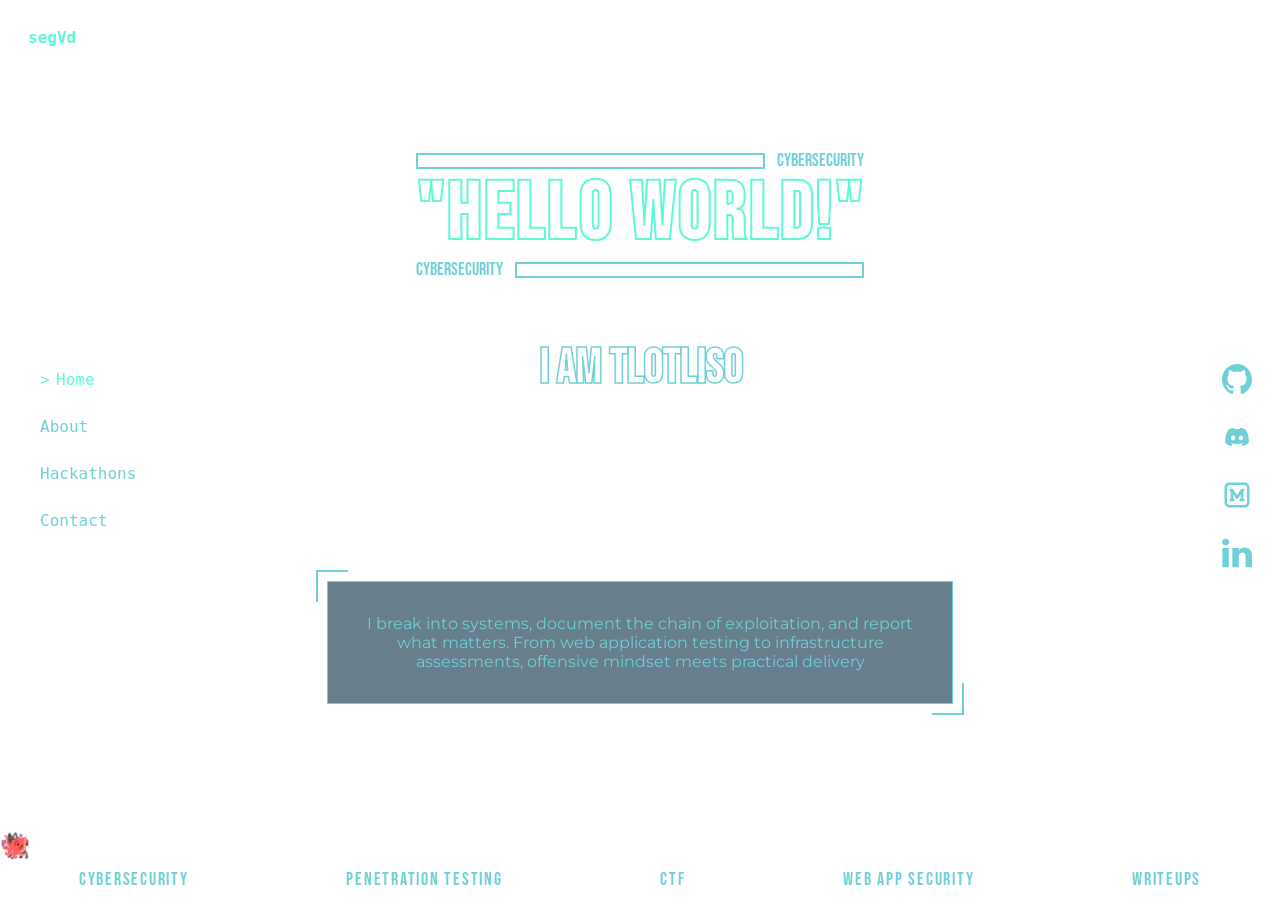
==== index.html @ ad9cc191 "update: new portfolio" ====
<!DOCTYPE html>
<html lang="en">
<head>
    <meta charset="UTF-8">
    <meta name="viewport" content="width=device-width, initial-scale=1.0">
    <title>Tlotliso Ledwaba</title>
    <link rel="preconnect" href="https://fonts.googleapis.com">
    <link rel="preconnect" href="https://fonts.gstatic.com" crossorigin>
    <link href="https://fonts.googleapis.com/css2?family=Bebas+Neue&family=Montserrat&display=swap" rel="stylesheet">
    <link rel="stylesheet" href="style.css"/>
</head>


<body class="home_page">


    <header>
        <a href="#home" class="logo">segVd</a>
        <nav class="navbar">
            <ul class="nav-links">
                <li><a href="#home" class="active">Home</a></li>
                <li><a href="about.html">About</a></li>
                <li><a href="hackathons.html">Hackathons</a></li>
               <!-- <li><a href="#blog">Blog</a></li> -->
                <li><a href="#contact">Contact</a></li>
            </ul>

            <ul class="socials">
                <li><a href="https://github.com/segVd" target="_blank" rel="noopener"><img src="assets/icons/github.svg" alt="GitHub"></a></li>
                <li><a href="https://discord.com/users/rndm_geek" target="_blank" rel="noopener"><img src="assets/icons/discord.svg" alt="Discord"></a></li>
                <li><a href="https://medium.com/@segVd" target="_blank" rel="noopener"><img src="assets/icons/medium.svg" alt="Medium"></a></li>
                <li><a href="https://www.linkedin.com/in/tlotliso-ledwaba-3201ab309/" target="_blank" rel="noopener"><img src="assets/icons/linkedin.svg" alt="LinkedIn"></a></li>
            </ul>

        </nav>
    </header>


    <main class="hero">
        
        <div class="hero-title">
            <div class="title-row">
                <span class="bar"></span>
                <span>Cybersecurity</span>
            </div>

            <h1>"Hello world!"</h1>

            <div class="title-row">
                <span>Cybersecurity</span>
                <span class="bar"></span>
            </div>
        </div>

        <h2>I am Tlotliso</h2>

        <p class="hero-box">
            I break into systems, document the chain of exploitation, and report what matters. From web application testing to infrastructure assessments, offensive mindset meets practical delivery
        </p>
    </main>
    






    <div class="pets">
        <span class="pet">👾</span>
        <span class="pet">🐈‍⬛</span>
        <span class="pet">🐙</span>
    </div>

        <div class="banner">
        <div class="ticker-track">
            <div class="ticker-group">
            <span>CYBERSECURITY</span>
            <span>PENETRATION TESTING</span>
            <span>CTF</span>
            <span>WEB APP SECURITY</span>
            <span>WRITEUPS</span>
            </div>
            <div class="ticker-group" aria-hidden="true">
            <span>CYBERSECURITY</span>
            <span>PENETRATION TESTING</span>
            <span>CTF</span>
            <span>WEB APP SECURITY</span>
            <span>WRITEUPS</span>
            </div>
        </div>
</div>

</body>


<script src="script.js"></script>
</html>
---- style.css ----
:root {
  --navy: #032841;
  --blue: #3B7597;
  --cyan: #6FD1D7;
  --mint: #5DF8D8;
}

.navbar {
  position: fixed;
  top: 0;
  left: 0;
  height: 100vh;
  display: flex;
  flex-direction: column;
  justify-content: center;
  gap: 40px;
  font-family: "Fira Code", monospace;
  font-weight: 100px;
}

.logo {
  position: fixed;
  top: 28px;
  left: 28px;
  font-family: "Fira Code", monospace;
  color: var(--mint);
  font-weight: 700;
  text-decoration: none;
}

.nav-links {
  display: flex;
  flex-direction: column;
  gap: 28px;
  align-self: center;
  list-style: none;
  font-weight: lighter;
}

.socials {
  display: flex;
  flex-direction: column;
  gap: 28px;
  list-style: none;
  font-weight: lighter;
}

.socials {
  position: fixed;
  top: 50%;
  right: 28px;
  transform: translateY(-50%);
}

.socials img {
  width: 30px;
  height: 30px;
  display: block;
}

.nav-links a {
  position: relative;
  color: var(--cyan);
  text-decoration: none;
  transition: color 0.2s, padding-left 0.2s;
}

.nav-links a::before {
  content: ">";
  position: absolute;
  left: 0;
  opacity: 0;
  transition: opacity 0.2s;
}

.nav-links a:hover,
.nav-links a.active {
  color: var(--mint);
  padding-left: 16px;
}

.nav-links a:hover::before,
.nav-links a.active::before {
  opacity: 1;
}

.home_page {
    margin: 0;
  background:
    linear-gradient(rgba(0, 11, 19, 0.85)),
    url("assets/background/earth3.jpg") center / cover no-repeat fixed;
}

/* ================================================================================================================================*/


/* home main section */

.hero {
  box-sizing: border-box;
  min-height: 100vh;
  display: flex;
  flex-direction: column;
  align-items: center;
  padding: 150px 160px 180px;
  font-family: "Montserrat", sans-serif;
  text-align: center;
}

.hero-title {
  width: max-content;
  max-width: 100%;
}

.title-row,
.hero h1,
.hero h2 {
  font-family: "Bebas Neue", sans-serif;
}

.title-row {
  display: flex;
  align-items: center;
  gap: 12px;
  color: var(--cyan);
  font-size: 1.1rem;
  text-transform: uppercase;
}

.bar {
  flex: 1;
  height: 12px;
  border: 2px solid var(--cyan);
}

.hero h1 {
  color: transparent;
  -webkit-text-stroke: 2px var(--mint);
  font-size: 5rem;
  letter-spacing: 0.04em;
  line-height: 1;
  text-transform: uppercase;
  margin: 4px 0;
}

.hero h2 {
  margin-top: 60px;
  color: transparent;
  -webkit-text-stroke: 1.5px var(--cyan);
  font-size: 3rem;
  text-transform: uppercase;
}

.hero-box {
  position: relative;
  margin-top: auto;
  max-width: 560px;
  padding: 32px;
  color: var(--cyan);
  background: rgba(3, 40, 65, 0.6);
  border: 1px solid var(--cyan);
}

.hero-box::before,
.hero-box::after {
  content: "";
  position: absolute;
  width: 30px;
  height: 30px;
}

.hero-box::before {
  top: -12px;
  left: -12px;
  border-top: 2px solid var(--cyan);
  border-left: 2px solid var(--cyan);
}

.hero-box::after {
  bottom: -12px;
  right: -12px;
  border-bottom: 2px solid var(--cyan);
  border-right: 2px solid var(--cyan);
}


/* ================================================================================================================================*/


/* about page */

.about_page {
    margin: 0;
  background:
    linear-gradient(rgba(0, 11, 19, 0.85)) fixed,
    url("assets/background/banner2.jpg") center / cover no-repeat fixed;
}

.about .hero-box {
  margin-top: 60px;
  text-align: left;
}

.grid {
  display: grid;
  grid-template-columns: repeat(4, 1fr);
  gap: 16px;
  margin-top: 40px;
  padding: 0;
  list-style: none;
}

.grid li {
  padding: 20px 32px;
  color: var(--cyan);
  background: rgba(3, 40, 65, 0.6);
  border: 1px solid var(--cyan);
}


/* ================================================================================================================================*/


/* hackathons page */

.hackathons-page {
  background:
    linear-gradient(rgba(0, 11, 19, 0.85)) fixed,
    url("assets/background/code.jpg") center / cover no-repeat fixed;
}

.page {
  box-sizing: border-box;
  padding: 60px 160px 120px;
  font-family: "Montserrat", sans-serif;
}

.hack-header {
  text-align: center;
}

.hack-header h2 {
  width: max-content;
  margin: 0 auto;
  color: transparent;
  -webkit-text-stroke: 2px var(--mint);
  font-family: "Bebas Neue", sans-serif;
  font-size: 5rem;
  font-weight: normal;
  letter-spacing: 0.04em;
  line-height: 1;
}

.hack-header h2::before,
.hack-header h2::after {
  content: "";
  display: block;
  height: 12px;
  border: 2px solid var(--cyan);
}

.hack-header h2::before {
  margin-bottom: 8px;
}

.hack-header h2::after {
  margin-top: 8px;
}

.hack-subhead {
  margin-top: 24px;
  color: var(--cyan);
  font-family: "Bebas Neue", sans-serif;
  font-size: 1.5rem;
  letter-spacing: 0.05em;
  text-transform: uppercase;
}

.hack-blog {
  display: grid;
  grid-template-columns: repeat(2, minmax(0, 1fr));
  gap: 32px;
  max-width: 1200px;
  margin: 40px auto 80px;
}

.hack-card {
  display: flex;
  flex-direction: column;
  overflow: hidden;
  background: rgba(255, 255, 255, 0.04);
  border: 1px solid var(--blue);
  border-radius: 20px;
  transition: transform 0.3s ease, border-color 0.3s ease, box-shadow 0.3s ease;
}

.hack-card:hover {
  transform: translateY(-6px);
  border-color: var(--mint);
  box-shadow: 0 16px 32px rgba(0, 0, 0, 0.4);
}

.hack-carousel {
  position: relative;
  overflow: hidden;
  height: 320px;
}

.carousel-track {
  display: flex;
  height: 100%;
  transition: transform 0.4s ease;
}

.carousel-track img {
  min-width: 100%;
  height: 100%;
  object-fit: cover;
}

.carousel-arrow,
.cert-arrow {
  position: absolute;
  top: 50%;
  transform: translateY(-50%);
  width: 36px;
  height: 36px;
  padding: 9px;
  color: var(--mint);
  background: rgba(3, 40, 65, 0.7);
  border: 1px solid var(--blue);
  border-radius: 50%;
  cursor: pointer;
}

.carousel-arrow svg,
.cert-arrow svg {
  display: block;
  width: 100%;
  height: 100%;
}

.carousel-arrow.left,
.cert-arrow.left {
  left: 8px;
}

.carousel-arrow.right,
.cert-arrow.right {
  right: 8px;
}

.carousel-dots {
  position: absolute;
  bottom: 10px;
  left: 0;
  right: 0;
  display: flex;
  justify-content: center;
  gap: 6px;
}

.carousel-dots span,
.cert-dots span {
  width: 8px;
  height: 8px;
  background: var(--blue);
  border-radius: 50%;
  cursor: pointer;
  transition: transform 0.2s ease;
}

.carousel-dots span.active,
.cert-dots span.active {
  background: var(--mint);
  transform: scale(1.5);
}

.hack-content {
  padding: 24px 28px 28px;
}

.hack-meta,
.hack-stack {
  display: flex;
  flex-wrap: wrap;
  gap: 8px;
}

.hack-year {
  color: var(--mint);
  font-family: "Bebas Neue", sans-serif;
  font-size: 1.2rem;
}

.hack-tag {
  padding: 3px 12px;
  color: var(--cyan);
  font-size: 0.8rem;
  background: rgba(93, 248, 216, 0.08);
  border: 1px solid var(--blue);
  border-radius: 999px;
}

.hack-stack span {
  padding: 3px 10px;
  color: var(--cyan);
  font-family: "Fira Code", monospace;
  font-size: 0.8rem;
  background: rgba(255, 255, 255, 0.05);
  border: 1px solid var(--blue);
  border-radius: 6px;
}

.hack-title {
  margin: 16px 0 12px;
  color: var(--mint);
  font-family: "Bebas Neue", sans-serif;
  font-size: 1.8rem;
  font-weight: normal;
}

.hack-desc {
  margin-bottom: 16px;
  color: var(--cyan);
  line-height: 1.6;
}

.cert-carousel-wrapper {
  position: relative;
  max-width: 720px;
  margin: 40px auto 0;
}

.cert-viewport {
  overflow: hidden;
}

.cert-track {
  display: flex;
  transition: transform 0.4s ease;
}

.cert-slide {
  box-sizing: border-box;
  min-width: 100%;
  overflow: hidden;
  background: rgba(255, 255, 255, 0.04);
  border: 1px solid var(--blue);
  border-radius: 20px;
}

.cert-img-wrap img {
  display: block;
  width: 100%;
}

.cert-info {
  padding: 16px 24px;
}

.cert-issuer {
  color: var(--cyan);
  font-size: 0.8rem;
}

.cert-name {
  margin-top: 4px;
  color: var(--mint);
  font-family: "Bebas Neue", sans-serif;
  font-size: 1.5rem;
}

.cert-dots {
  display: flex;
  justify-content: center;
  gap: 6px;
  margin-top: 16px;
}



/* ================================================================================================================================*/


/* bottom banner */

.banner {
  position: fixed;
  bottom: 0;
  left: 0;
  width: 100%;
  height: 40px;
  overflow: hidden;

}

.ticker-track {
  display: flex;
  width: max-content;
  animation: scroll 40s linear infinite;
}

.ticker-group {
  display: flex;
  justify-content: space-around;
  min-width: 100vw;
}

.ticker-group span {
  color: var(--cyan);
  font-family: "Bebas Neue", sans-serif;
  font-size: 1.1rem;
  letter-spacing: 0.1em;
  line-height: 40px;
}

@keyframes scroll {
  to {
    transform: translateX(-50%);
  }
}

/* digital pets */

.pets {
  position: fixed;
  bottom: 40px;
  left: 0;
  width: 100%;
  height: 32px;
  pointer-events: none;
}

.pet {
  position: absolute;
  left: 0;
  bottom: 0;
  font-size: 1.5rem;
  animation: walk linear infinite;
}

.pet:nth-child(1) {
  animation-duration: 25s;
}

.pet:nth-child(2) {
  animation-duration: 35s;
  animation-delay: -12s;
}

.pet:nth-child(3) {
  animation-duration: 45s;
  animation-delay: -30s;
}

@keyframes walk {
  from {
    transform: translateX(-60px);
  }
  to {
    transform: translateX(100vw);
  }
}
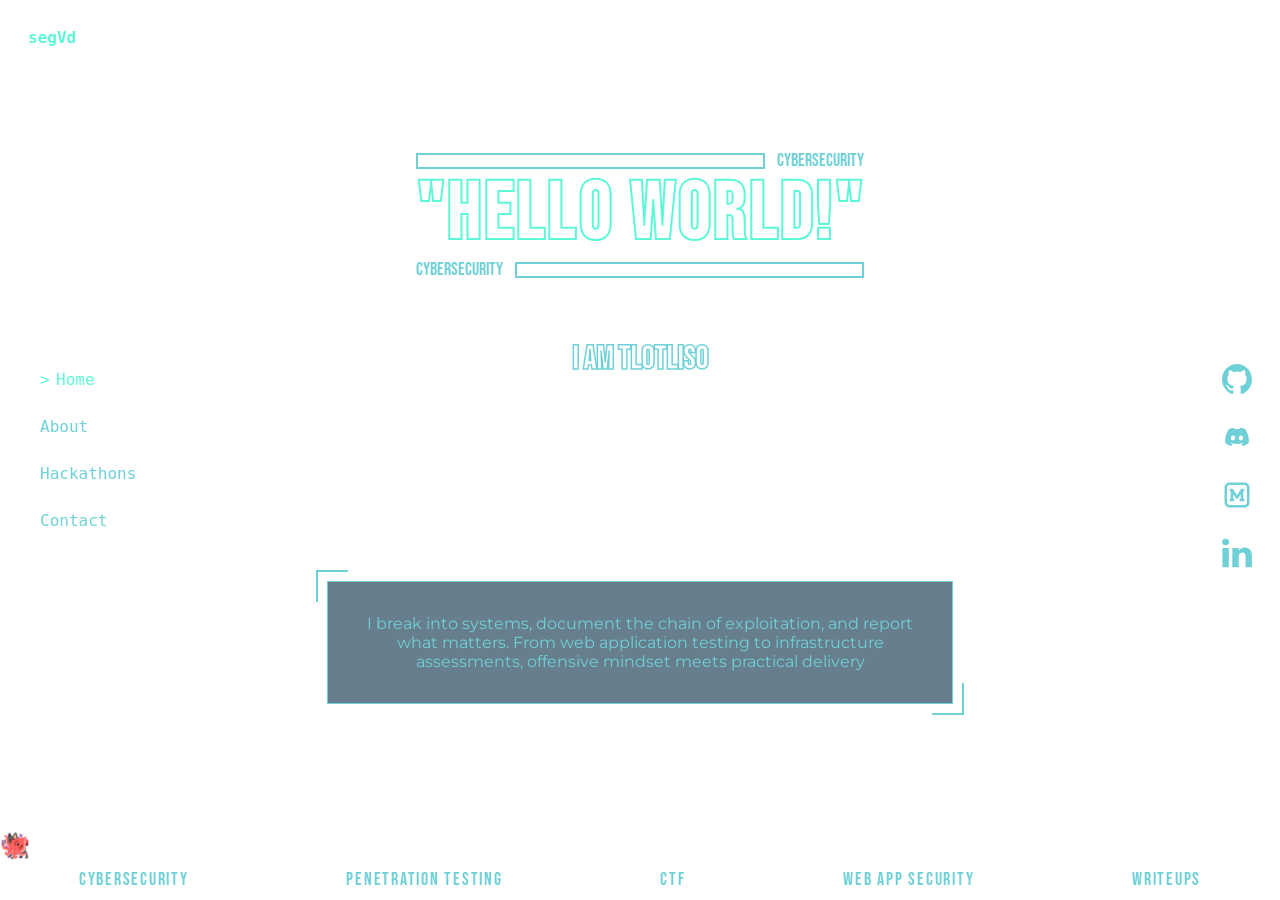
==== commit 30c5aa11: "update: added the contact page" ====
--- a/index.html
+++ b/index.html
@@ -15,14 +15,14 @@
 
 
     <header>
-        <a href="#home" class="logo">segVd</a>
+        <a href="index.html" class="logo">segVd</a>
         <nav class="navbar">
             <ul class="nav-links">
                 <li><a href="#home" class="active">Home</a></li>
                 <li><a href="about.html">About</a></li>
                 <li><a href="hackathons.html">Hackathons</a></li>
                <!-- <li><a href="#blog">Blog</a></li> -->
-                <li><a href="#contact">Contact</a></li>
+                <li><a href="contact.html">Contact</a></li>
             </ul>
 
             <ul class="socials">
--- a/style.css
+++ b/style.css
@@ -110,30 +110,19 @@
 .hero-title {
   width: max-content;
   max-width: 100%;
+  margin: 0 auto;
 }
 
 .title-row,
 .hero h1,
-.hero h2 {
+.hero h2,
+.page h1,
+.page h2 {
   font-family: "Bebas Neue", sans-serif;
 }
 
-.title-row {
-  display: flex;
-  align-items: center;
-  gap: 12px;
-  color: var(--cyan);
-  font-size: 1.1rem;
-  text-transform: uppercase;
-}
-
-.bar {
-  flex: 1;
-  height: 12px;
-  border: 2px solid var(--cyan);
-}
-
-.hero h1 {
+.hero h1,
+.page h1 {
   color: transparent;
   -webkit-text-stroke: 2px var(--mint);
   font-size: 5rem;
@@ -143,14 +132,15 @@
   margin: 4px 0;
 }
 
-.hero h2 {
+.hero h2,
+.page h2 {
   margin-top: 60px;
   color: transparent;
   -webkit-text-stroke: 1.5px var(--cyan);
-  font-size: 3rem;
+  font-size: 2rem;
   text-transform: uppercase;
-}
-
+  text-align: center;
+}
 .hero-box {
   position: relative;
   margin-top: auto;
@@ -181,6 +171,21 @@
   right: -12px;
   border-bottom: 2px solid var(--cyan);
   border-right: 2px solid var(--cyan);
+}
+
+.title-row {
+  display: flex;
+  align-items: center;
+  gap: 12px;
+  color: var(--cyan);
+  font-size: 1.1rem;
+  text-transform: uppercase;
+}
+
+.bar {
+  flex: 1;
+  height: 12px;
+  border: 2px solid var(--cyan);
 }
 
 
@@ -480,6 +485,104 @@
 
 
 
+
+
+/* ================================================================================================================================*/
+
+
+
+/* contact page */
+
+.contact-page {
+  background:
+    linear-gradient(rgba(0, 11, 19, 0.85)) fixed,
+    url("assets/background/blue.jpg") center / cover no-repeat fixed;
+}
+
+.contact-form {
+  display: grid;
+  grid-template-columns: auto minmax(0, 1fr);
+  align-items: start;
+  gap: 24px 16px;
+  width: 100%;
+  max-width: 700px;
+  margin-top: 60px;
+}
+
+.contact-form label {
+  padding-top: 10px;
+  color: var(--cyan);
+  font-family: "Bebas Neue", sans-serif;
+  font-size: 1.4rem;
+  text-align: right;
+  text-transform: uppercase;
+}
+
+.contact-form input,
+.contact-form textarea {
+  box-sizing: border-box;
+  width: 100%;
+  padding: 10px 14px;
+  color: var(--cyan);
+  font-family: "Montserrat", sans-serif;
+  font-size: 1rem;
+  background: rgba(255, 255, 255, 0.06);
+  border: 1px solid var(--blue);
+  resize: vertical;
+}
+
+.contact-form input::placeholder,
+.contact-form textarea::placeholder {
+  color: var(--blue);
+}
+
+.contact-form input:focus,
+.contact-form textarea:focus {
+  outline: none;
+  border-color: var(--mint);
+}
+
+.form-actions {
+  grid-column: -2 / -1;
+}
+
+.form-actions .g-recaptcha {
+  margin-bottom: 24px;
+    display: flex;
+  justify-content: center;
+}
+
+.contact-form button {
+  display: block;
+  width: 100%;
+  padding: 12px;
+  color: var(--navy);
+  font-family: "Bebas Neue", sans-serif;
+  font-size: 1.2rem;
+  letter-spacing: 0.1em;
+  text-transform: uppercase;
+  background: var(--mint);
+  border: 1px solid var(--mint);
+  cursor: pointer;
+}
+
+.contact-form button:hover {
+  color: var(--mint);
+  background: transparent;
+}
+
+.form-status {
+  margin: 16px 0 0;
+  color: var(--mint);
+}
+
+
+
+
+
+
+
+
 /* ================================================================================================================================*/
 
 
@@ -561,4 +664,153 @@
   to {
     transform: translateX(100vw);
   }
-}+}
+
+
+
+
+
+
+
+
+
+
+
+
+
+
+
+
+
+
+
+
+
+
+
+
+
+
+
+
+
+
+
+
+
+
+
+
+
+/* ================================================================================================================================*/
+
+
+
+/* phone */
+
+@media (max-width: 768px) {
+  .logo {
+    top: 0;
+    left: 0;
+    right: 0;
+    padding: 12px 16px 6px;
+    background: var(--navy);
+    z-index: 10;
+  }
+
+  .navbar {
+    top: 36px;
+    width: 100%;
+    height: auto;
+    flex-direction: row;
+    justify-content: center;
+    gap: 0;
+    padding: 6px 16px 10px;
+    box-sizing: border-box;
+    font-size: 0.8rem;
+    background: var(--navy);
+    z-index: 10;
+  }
+
+  .nav-links {
+    flex-direction: row;
+    flex-wrap: wrap;
+    justify-content: center;
+    gap: 6px 14px;
+    margin: 0;
+    padding: 0;
+  }
+
+  .socials {
+    top: 8px;
+    right: 16px;
+    transform: none;
+    flex-direction: row;
+    gap: 14px;
+    margin: 0;
+    padding: 0;
+    z-index: 11;
+  }
+
+  .socials img {
+    width: 24px;
+    height: 24px;
+  }
+
+  .hero {
+    padding: 90px 20px 110px;
+  }
+
+  .hero h1,
+  .page h1 {
+    font-size: 3rem;
+  }
+
+  .hero h2,
+  .page h2 {
+    margin-top: 32px;
+    font-size: 1.4rem;
+  }
+
+  .hero-box {
+    padding: 20px;
+  }
+
+  .grid {
+    grid-template-columns: repeat(2, 1fr);
+    gap: 12px;
+    width: 100%;
+  }
+
+  .grid li {
+    padding: 16px 12px;
+  }
+
+  .page {
+    padding: 90px 20px 110px;
+  }
+
+  .hack-blog {
+    grid-template-columns: minmax(0, 1fr);
+    gap: 24px;
+    margin: 24px auto 40px;
+  }
+
+  .hack-carousel {
+    height: 220px;
+  }
+
+  .hack-content {
+    padding: 20px;
+  }
+
+  .hack-title {
+    font-size: 1.5rem;
+  }
+}
+
+.g-recaptcha,
+.form-status {
+  grid-column: 1;
+}
+
